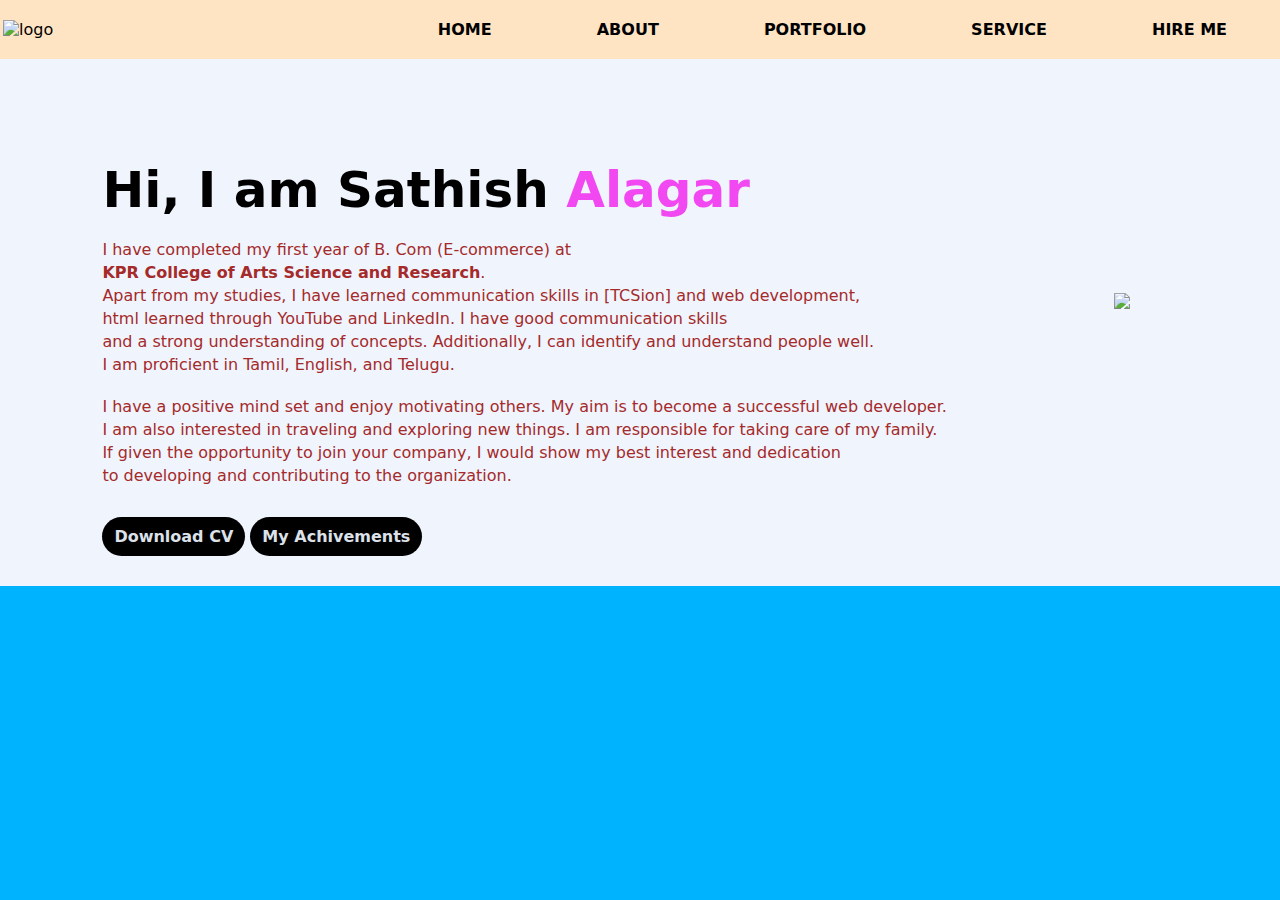
==== index.html @ 59707f28 "Add files via upload" ====
<!DOCTYPE html>
<html lang="en">
<head>
    <meta charset="UTF-8">
    <meta name="viewport" content="width=device-width, initial-scale=1.0">
    <title>My Protfolio Website</title>
    <link rel="stylesheet" href="style.css"/>
</head>
<body>
    <div class="one">
        <nav>
            <img src="/images/resize.png" alt="logo"/>
            <ul>
                <li><a href="#">HOME</a></li>
                <li><a href="#">ABOUT</a></li>
                <li><a href="#">PORTFOLIO</a></li>
                <li><a href="#">SERVICE</a></li>
                <li><a href="#">HIRE ME</a></li>
            </ul>
        </nav>
        <div class="Two">
           <h1> Hi, I am Sathish<span> Alagar</span></h1><br>
           <p> I have completed my first year of B. Com (E-commerce) at<br>
             <b>KPR College of Arts Science and Research</b>.</p>  
             <p>
                Apart from my studies, I have learned communication skills in [TCSion] and web development,<br> html learned through YouTube and LinkedIn. I have good communication skills<br> and a strong understanding of concepts. Additionally, I can identify and understand people well.<br> I am proficient in Tamil, English, and Telugu.
             </p>
             <br>
             <p>
                I have a positive mind set and enjoy motivating others. My aim is to become a successful web developer.<br> I am also interested in traveling and exploring new things. I am responsible for taking care of my family.<br> If given
                 the opportunity to join your company, I would show my best interest and dedication<br> to developing and contributing to the organization.
             </p>
             <a href="/files/My resume.jpg">Download CV </a>
             <a href="/files/Sathish_Alagar_3855811.pdf">My Achivements</a>
        </div>
        <div class="images">
            <img src="/images/bg.webp" class="bg" />
            <img src="/images/IMG_3130.JPG" class="im"/>
        </div>
</body>
</html>
---- style.css ----
*{
    margin: 0;
    padding: 0;
    font-family: system-ui, -apple-system, BlinkMacSystemFont, 'Segoe UI', Roboto, Oxygen, Ubuntu, Cantarell, 'Open Sans', 'Helvetica Neue', sans-serif;

}

body{
    background-color: rgb(0, 179, 255);
}

.one{
    position: relative;
    height: 100%;
    width: 100%;
    background:#eff4fd;
}

nav{
    display: flex;
    width: 190;
    margin: auto;
    padding: 20px 3px;
    align-items: center;
    justify-content: space-between;
    background-color: bisque;
}

nav ul li{
    display: inline-block;
    list-style:none;
    margin: 0px 50px;
}

nav ul a{
    text-decoration:none;
    color: black;
    font-weight: bold;
}

nav ul li a:hover{
    color: blue;
}

.Two{

    margin-left: 8%;
    margin-top: 8%;
}

.Two h1{
    color: black;
    font-size: 50px;
    margin:0;
}

span{
    color:rgb(241, 72, 241);
}

.Two p{
    color: brown;
    line-height: 23px;
}

.Two a{
    background-color: black;
    font-weight: bold;
    padding: 10px 12px;
    text-decoration: none;
    color: #dce1ea;
    margin: 30px 0;
    display: inline-block;
    border-radius: 55px;
}

.images{
    width: 45%;
    height: 50%;
    position: absolute;
    bottom: 0;
    right: 100px;
}

.images img{
    height: 100%;
    position: absolute;
    left: 90%;
    bottom: 0;
    transform: translateX(-50%);
    transition: bottom 1s, left 1s;
}

.images:hover .bg{
    bottom: 40px;
}

.images:hover .im{
    left: 45%;
}
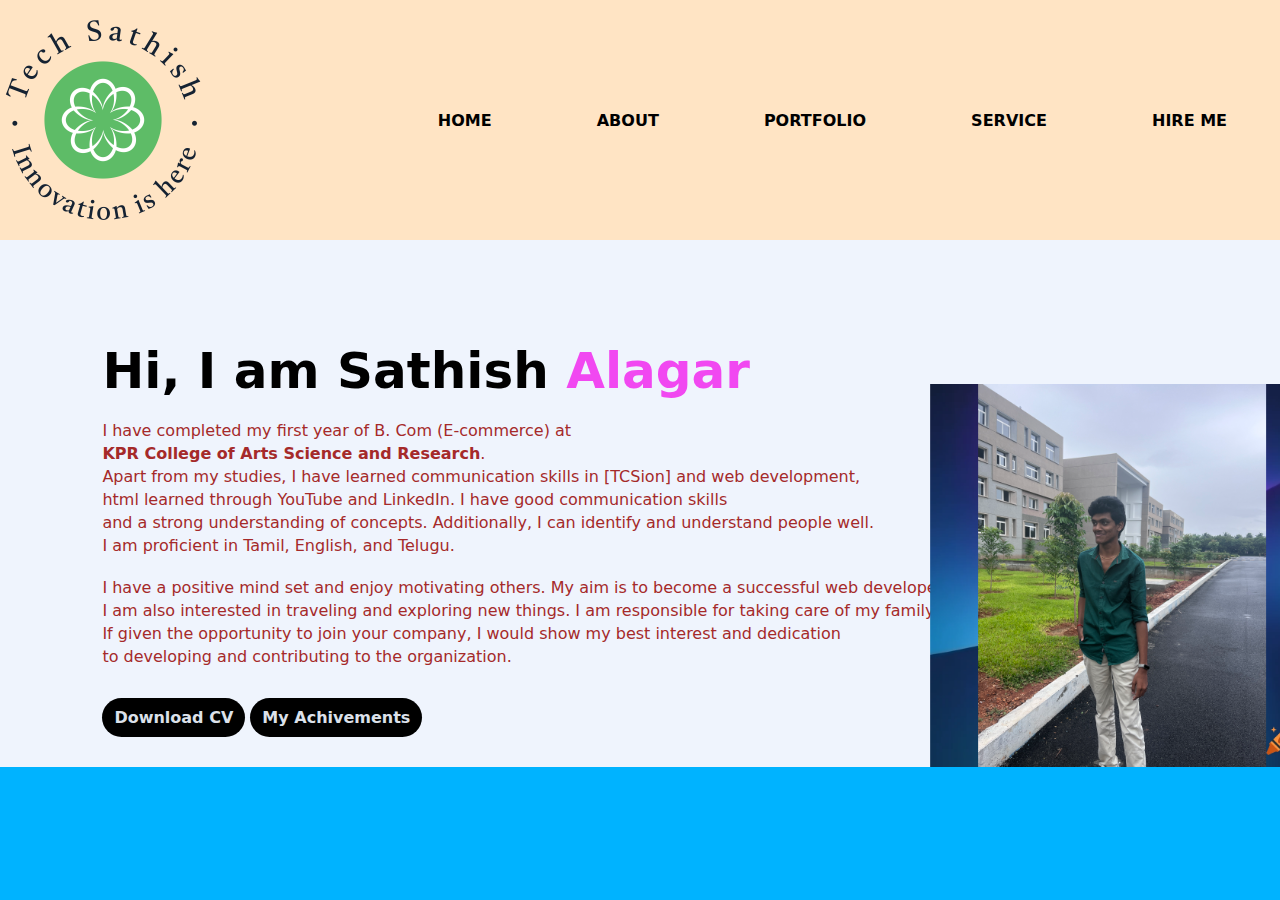
==== commit bbaf5c4b: "Update index.html" ====
--- a/index.html
+++ b/index.html
@@ -9,7 +9,7 @@
 <body>
     <div class="one">
         <nav>
-            <img src="/images/resize.png" alt="logo"/>
+            <img src="resize.png" alt="logo"/>
             <ul>
                 <li><a href="#">HOME</a></li>
                 <li><a href="#">ABOUT</a></li>
@@ -34,8 +34,8 @@
              <a href="/files/Sathish_Alagar_3855811.pdf">My Achivements</a>
         </div>
         <div class="images">
-            <img src="/images/bg.webp" class="bg" />
-            <img src="/images/IMG_3130.JPG" class="im"/>
+            <img src="bg.webp" class="bg" />
+            <img src="IMG_3130.JPG" class="im"/>
         </div>
 </body>
-</html>+</html>
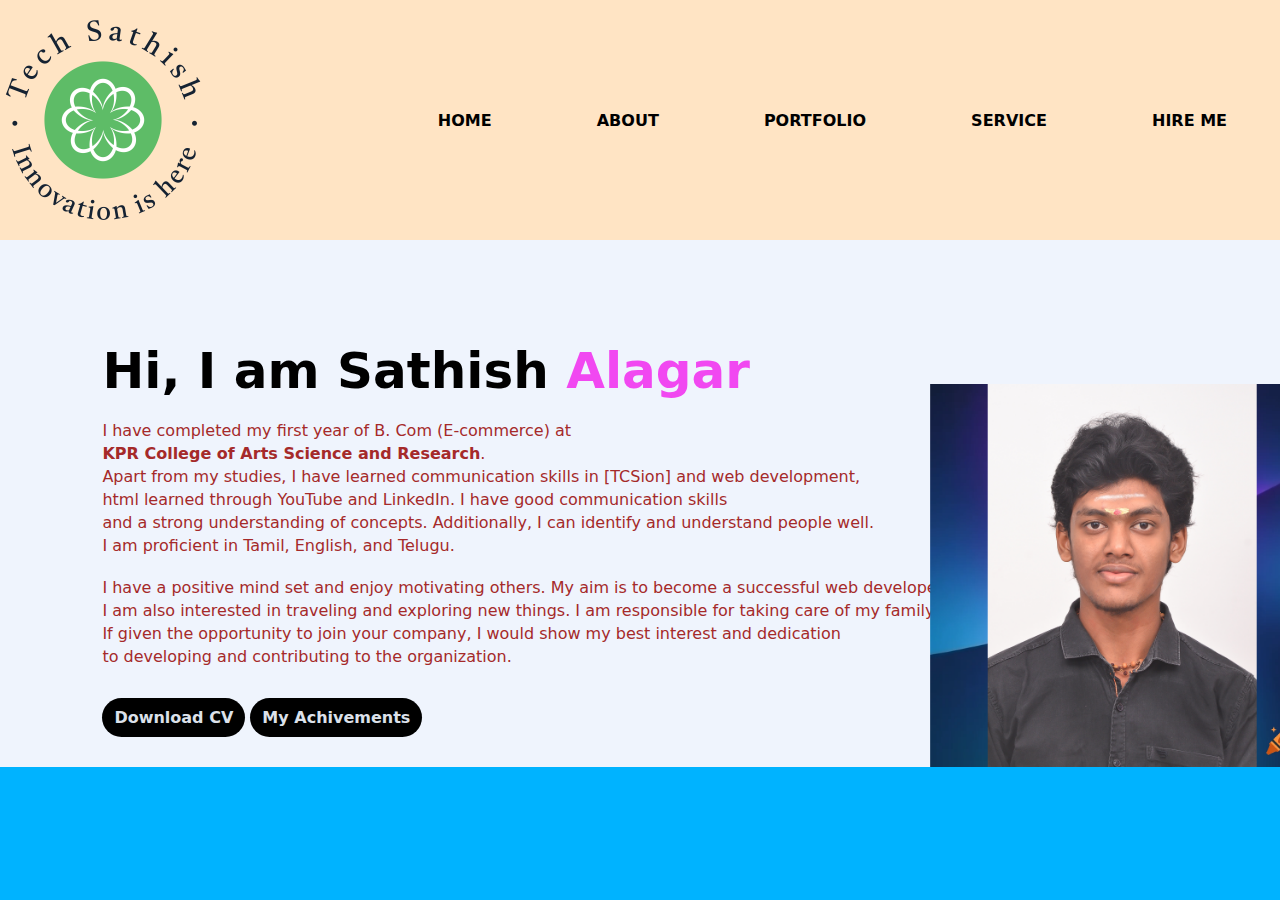
==== commit 2a53df13: "Update index.html" ====
--- a/index.html
+++ b/index.html
@@ -35,7 +35,7 @@
         </div>
         <div class="images">
             <img src="bg.webp" class="bg" />
-            <img src="IMG_3130.JPG" class="im"/>
+            <img src="Sathish..A" class="im"/>
         </div>
 </body>
 </html>
